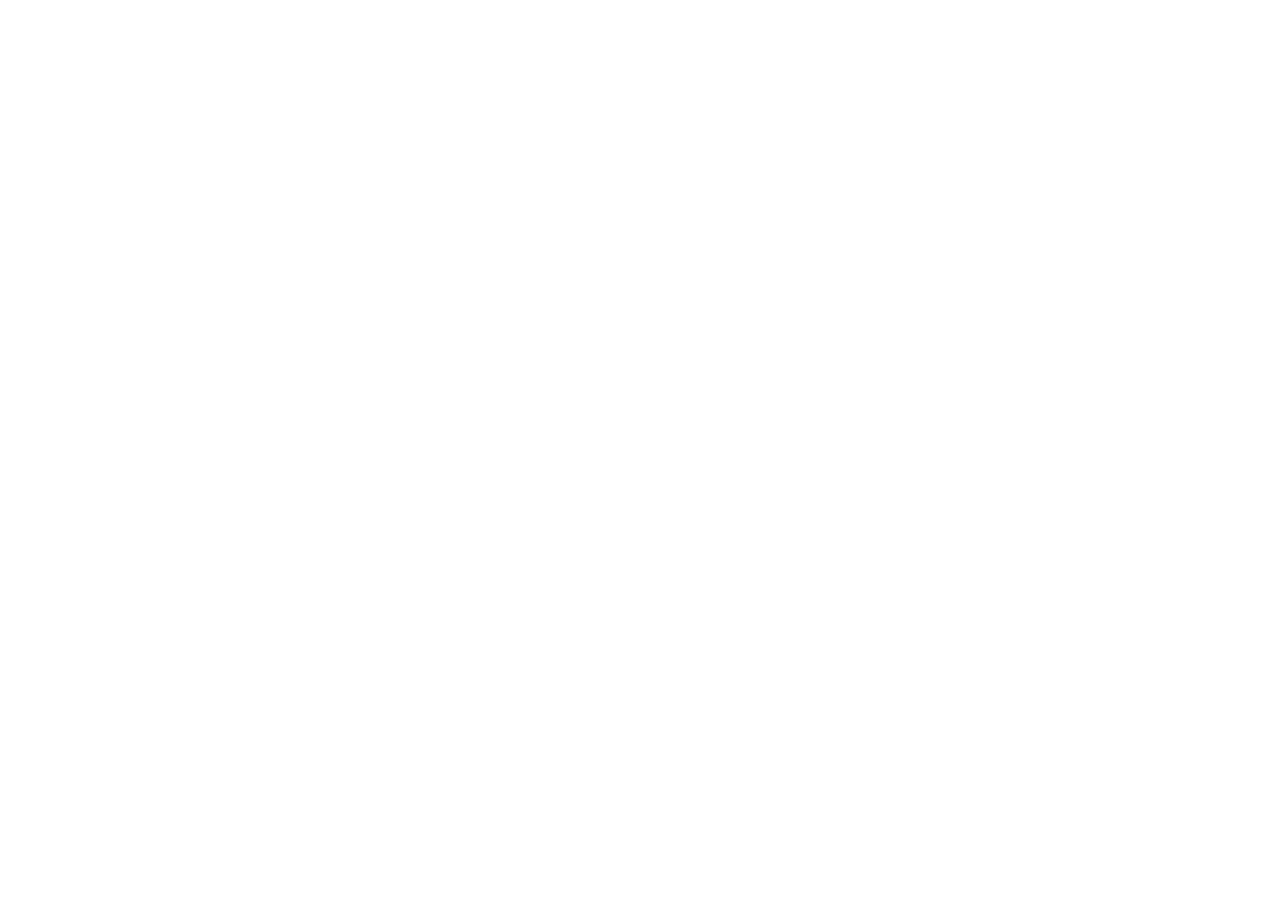
==== index.html @ 0047fc0c "Commit piloto" ====
<!DOCTYPE html>
<html lang="pt-br">
<head>
    <meta charset="UTF-8">
    <meta http-equiv="X-UA-Compatible" content="IE=edge">
    <meta name="viewport" content="width=device-width, initial-scale=1.0">

    <link rel="stylesheet" href="assets/css/reset.css">
    <link rel="stylesheet" href="assets/css/style.css">
    
    <link rel="shortcut icon" href="./assets/images/logo.svg" type="image/svg">

    <title>Adopet</title>
</head>
<body>
    <header>
        <div class="cabecalho">
            <a href="#" class="cabecalho__link"><img src="./assets/images/Casa.svg" class="cabecalho__link--casa"></a>
            <a href="#" class="cabecalho__link"><img src="./assets/images/Mensagens.svg" class="cabecalho__link--mensagens"></a>
        </div>
    </header>
</body>
</html>
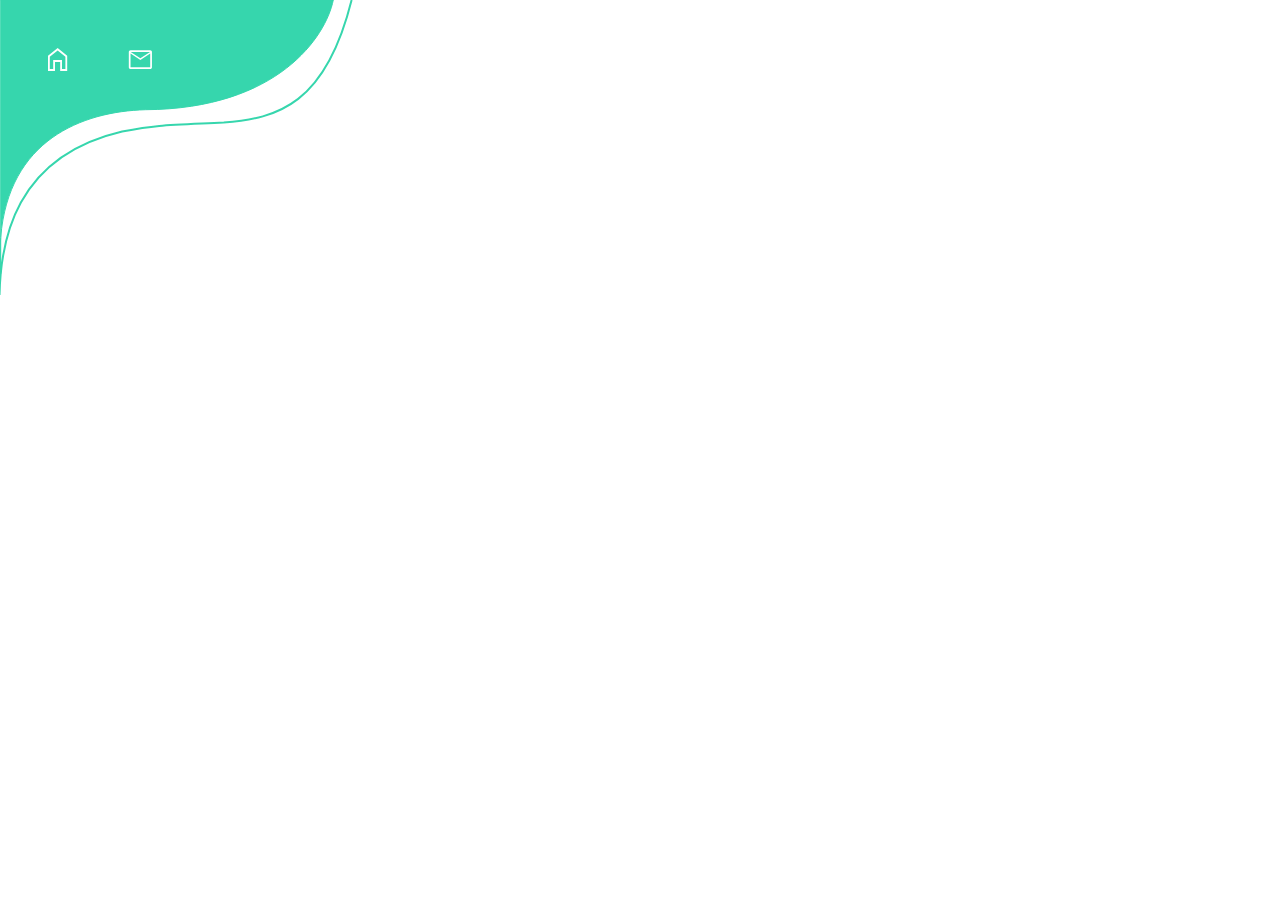
==== commit 2823e850: "finalizando a estrutura do header" ====
--- a/index.html
+++ b/index.html
@@ -4,6 +4,11 @@
     <meta charset="UTF-8">
     <meta http-equiv="X-UA-Compatible" content="IE=edge">
     <meta name="viewport" content="width=device-width, initial-scale=1.0">
+
+    <link rel="preconnect" href="https://fonts.googleapis.com">
+    <link rel="preconnect" href="https://fonts.gstatic.com" crossorigin>
+    <link href="https://fonts.googleapis.com/css2?family=Poppins:wght@400;500;600;700&display=swap" rel="stylesheet">
+
 
     <link rel="stylesheet" href="assets/css/reset.css">
     <link rel="stylesheet" href="assets/css/style.css">
@@ -15,8 +20,10 @@
 <body>
     <header>
         <div class="cabecalho">
-            <a href="#" class="cabecalho__link"><img src="./assets/images/Casa.svg" class="cabecalho__link--casa"></a>
-            <a href="#" class="cabecalho__link"><img src="./assets/images/Mensagens.svg" class="cabecalho__link--mensagens"></a>
+            <div class="cabecalho__itens">
+                <a href="#" class="cabecalho__link"><img src="./assets/images/Casa.svg" class="cabecalho__link--casa"></a>
+                <a href="#" class="cabecalho__link"><img src="./assets/images/Mensagens.svg" class="cabecalho__link--mensagens"></a>
+            </div>
         </div>
     </header>
 </body>
--- a/assets/css/style.css
+++ b/assets/css/style.css
@@ -0,0 +1,18 @@
+@import url(header.css);
+
+:root {
+    --azul : #3772FF;
+    --verde-agua: #36D6AD;
+    --coral: #FC7071;
+    --creme: #FCF0E3;
+    --cinza: #737380;
+    --cinza-claro: #BCBCBC;
+    --cinza-claro-fundos: #F6F6F6;
+    --fonte-principal: 'Poppins';
+}
+
+body{
+    font-family: var(--fonte-principal);
+    font-size: 16px;
+    font-weight: 400;
+}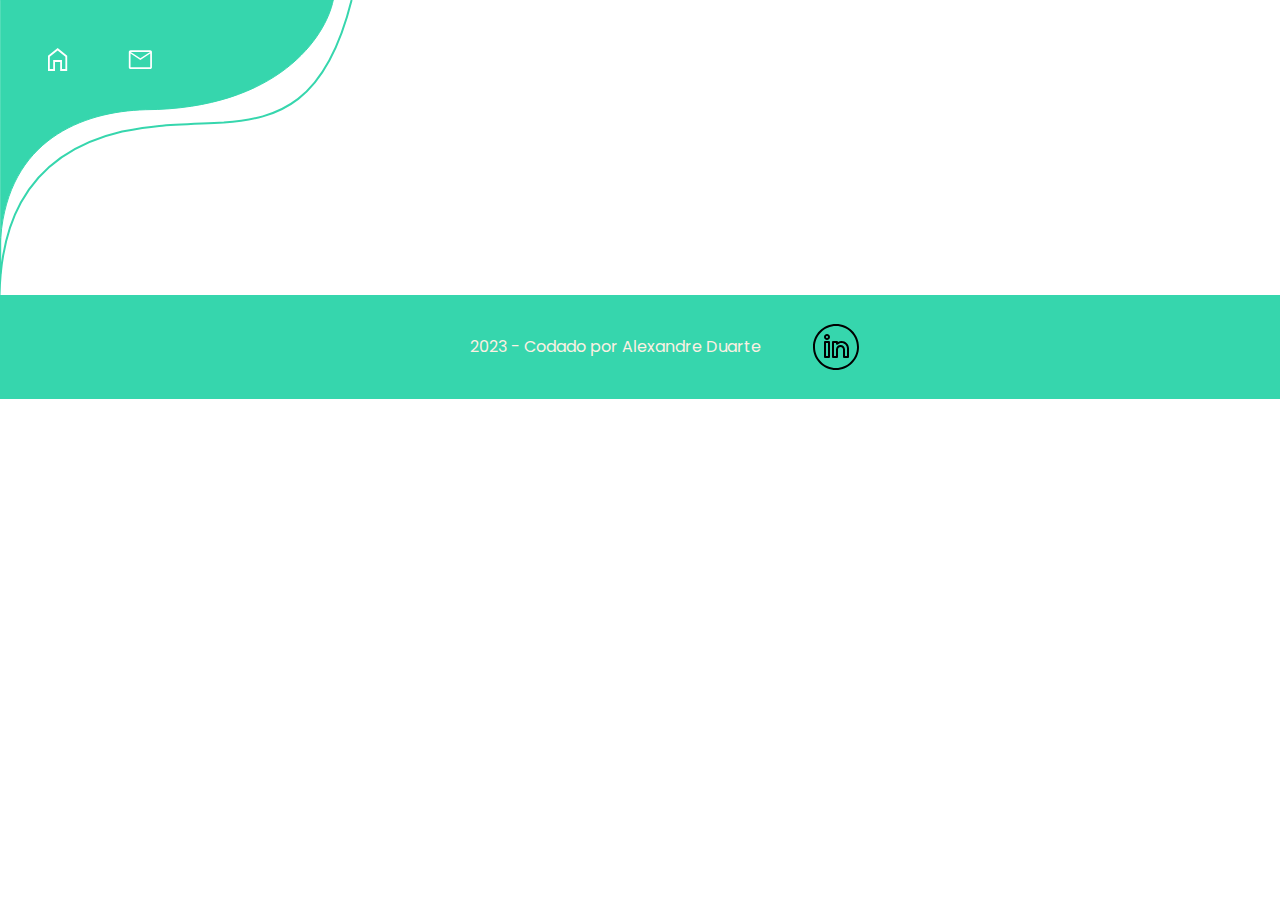
==== commit 4db0f0e5: "Terminando estilização do Footer" ====
--- a/index.html
+++ b/index.html
@@ -26,5 +26,12 @@
             </div>
         </div>
     </header>
+
+    <footer>
+        <div class="rodape">
+            <a href="https://www.linkedin.com/in/alexandreduara/"><p class="rodape__texto">2023 - Codado por Alexandre Duarte</p>
+            <img class="rodape__imagem" src="/assets/images/linkedin.svg" alt=""></a>
+        </div>
+    </footer>
 </body>
 </html>--- a/assets/css/style.css
+++ b/assets/css/style.css
@@ -1,4 +1,5 @@
 @import url(header.css);
+@import url(footer.css);
 
 :root {
     --azul : #3772FF;
@@ -15,4 +16,9 @@
     font-family: var(--fonte-principal);
     font-size: 16px;
     font-weight: 400;
+    
+}
+
+a{
+    text-decoration: none;
 }